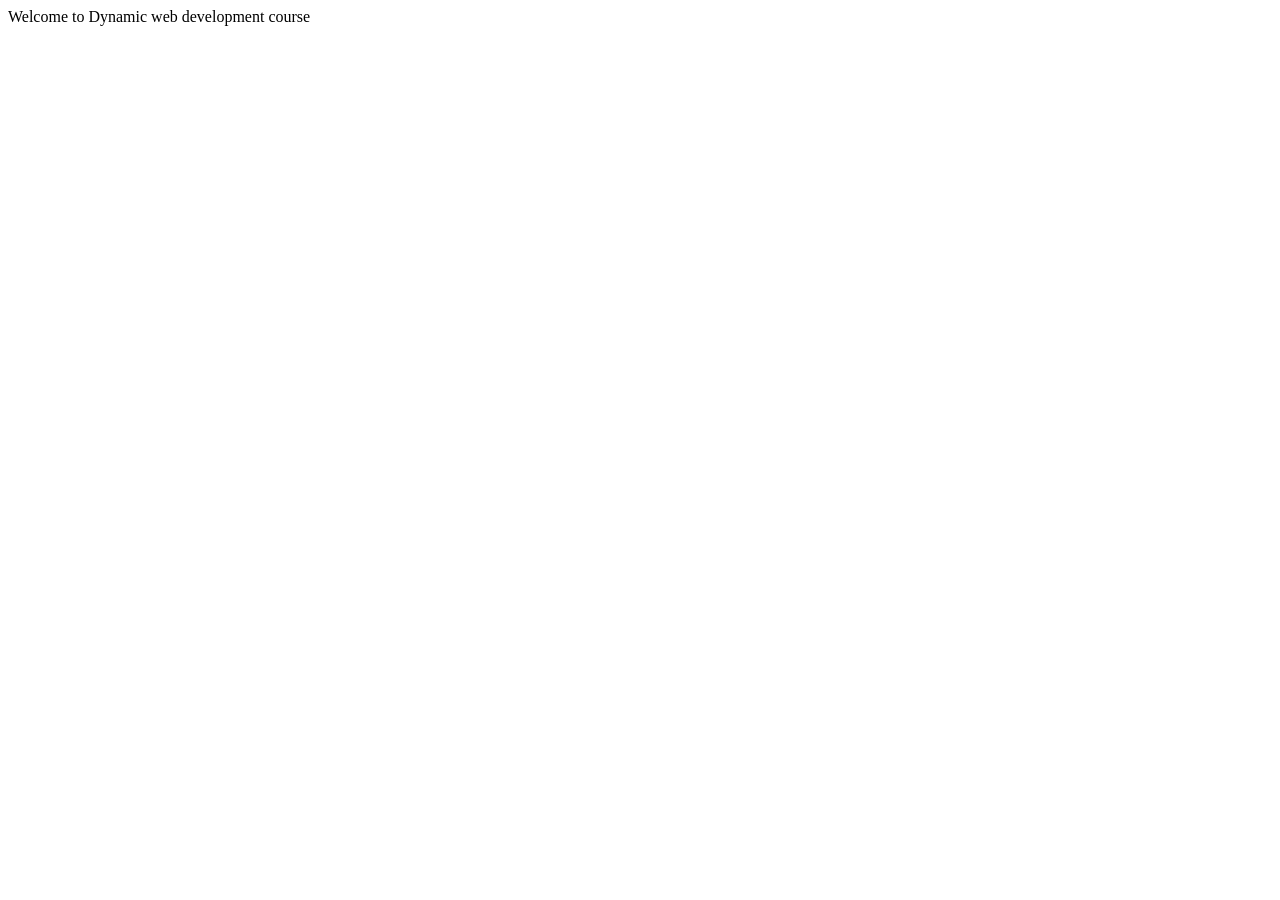
==== index.html @ e090b0f0 "introduction" ====
<!DOCTYPE html>
<html lang="en">
<head>
    <meta charset="UTF-8">
    <meta name="viewport" content="width=device-width, initial-scale=1.0">
    <title>wdd231</title>
</head>
<body>
    Welcome to Dynamic web development course
</body>
</html>
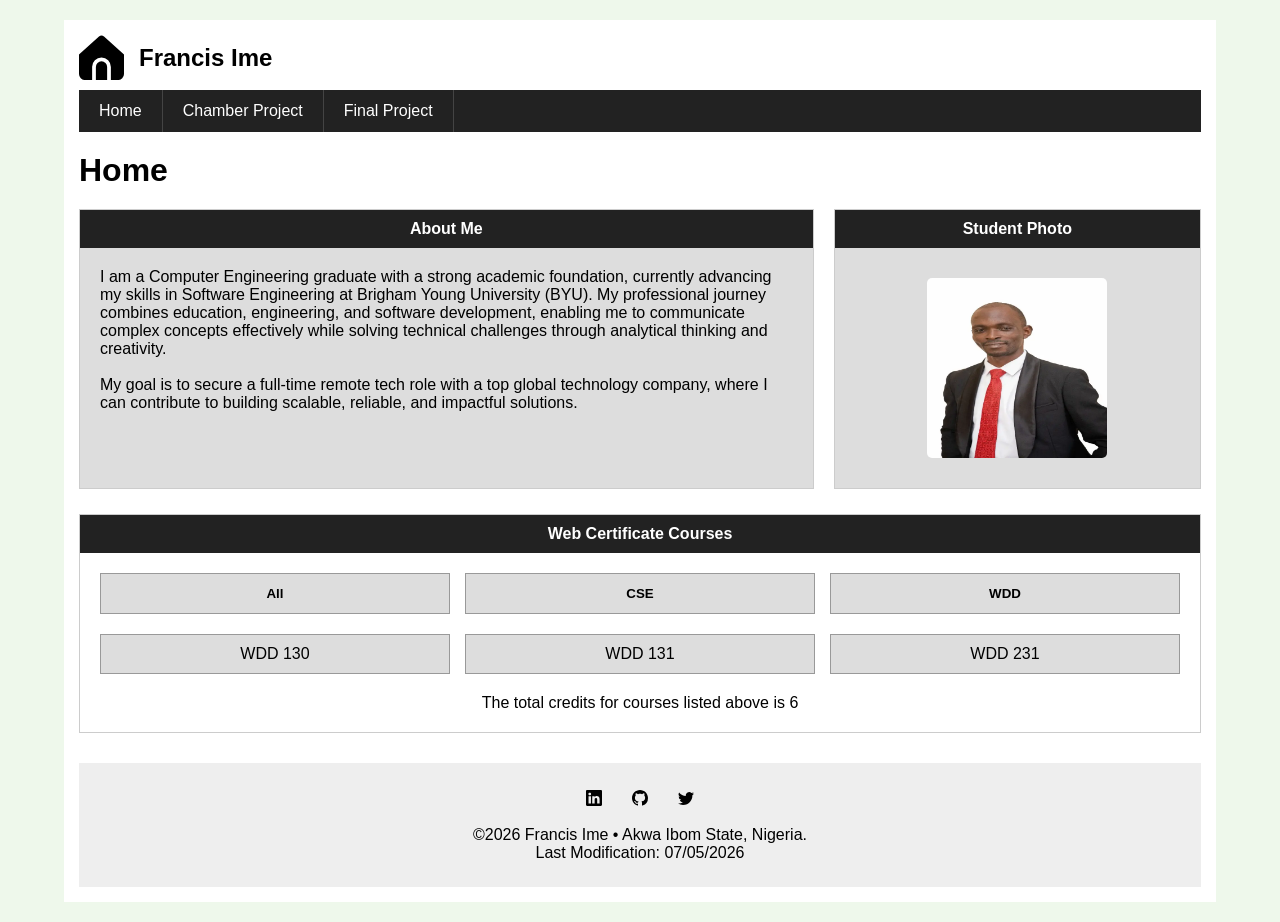
==== commit 3bc771a3: "wdd213-homepage" ====
--- a/index.html
+++ b/index.html
@@ -3,9 +3,151 @@
 <head>
     <meta charset="UTF-8">
     <meta name="viewport" content="width=device-width, initial-scale=1.0">
-    <title>wdd231</title>
+    <title>Student Home Page</title>
+
+    <link rel="stylesheet" href="styles/base.css">
 </head>
 <body>
-    Welcome to Dynamic web development course
+
+<div class="container">
+
+    <!-- HEADER -->
+    <header>
+
+        <div class="logo-area">
+
+            <img src="images/home.svg" alt="Logo">
+
+            <h2>Francis Ime</h2>
+
+        </div>
+
+        <nav>
+
+            <ul>
+
+                <li><a href="#">Home</a></li>
+
+                <li><a href="#">Chamber Project</a></li>
+
+                <li><a href="#">Final Project</a></li>
+
+            </ul>
+
+        </nav>
+
+    </header>
+
+    <!-- PAGE TITLE -->
+
+    <h1>Home</h1>
+
+    <!-- ABOUT SECTION -->
+
+    <section class="top-grid">
+
+        <div class="card">
+
+            <div class="card-title">
+                About Me
+            </div>
+
+            <div class="card-content">
+
+                <p>
+                    I am a Computer Engineering graduate with a strong academic foundation, currently advancing my skills in Software Engineering at Brigham Young University (BYU). 
+                    My professional journey combines education, engineering, and software development, enabling me to communicate complex concepts effectively while solving technical challenges through analytical thinking and creativity.
+                </p>
+                
+                <br>
+
+                <p>
+                    My goal is to secure a full-time remote tech role with a top global technology company, where I can contribute to building scalable, reliable, and impactful solutions.
+                </p>
+
+            </div>
+
+        </div>
+
+        <div class="card">
+
+            <div class="card-title">
+                Student Photo
+            </div>
+
+            <div class="card-content photo">
+
+                <img src="images/mypics.webp" alt="Student">
+
+            </div>
+
+        </div>
+
+    </section>
+
+    <!-- CERTIFICATES -->
+
+    <section class="certificate">
+
+        <div class="section-title">
+            Web Certificate Courses
+        </div>
+
+        <div class="buttons">
+
+            <button>All</button>
+
+            <button>CSE</button>
+
+            <button>WDD</button>
+
+        </div>
+
+        <div class="courses">
+
+            <div class="course">WDD 130</div>
+
+            <div class="course">WDD 131</div>
+
+            <div class="course">WDD 231</div>
+
+        </div>
+
+        <p class="credits">
+            The total credits for courses listed above is 6
+        </p>
+
+    </section>
+
+    <!-- FOOTER -->
+
+    <footer>
+
+        <div class="social">
+            <a href="https://linkedin.com" target="_blank">
+                <img src="images/linkedin.svg" alt="LinkedIn">
+            </a>
+
+            <a href="https://github.com/wisdomchaindustry-cloud" target="_blank">
+                <img src="images/github.svg" alt="GitHub">
+            </a>
+
+            <a href="https://x.com/home" target="_blank">
+                <img src="images/twitter.svg" alt="Twitter">
+            </a>
+        </div>
+
+        <p>
+            &copy;2026 Francis Ime • Akwa Ibom State, Nigeria.
+        </p>
+
+        <p>
+            Last Modification: 07/05/2026
+        </p>
+
+    </footer>
+
+</div>
+
 </body>
 </html>
--- a/styles/base.css
+++ b/styles/base.css
@@ -0,0 +1,288 @@
+*{
+    margin:0;
+    padding:0;
+    box-sizing:border-box;
+}
+
+body{
+
+    font-family:Arial, Helvetica, sans-serif;
+
+    background:#eef8eb;
+
+}
+
+.container{
+
+    width:90%;
+    max-width:1200px;
+
+    margin:20px auto;
+
+    background:white;
+
+    padding:15px;
+
+}
+
+.logo-area{
+
+    display:flex;
+
+    align-items:center;
+
+    gap:15px;
+
+    margin-bottom:10px;
+
+}
+
+.logo-area img{
+
+    width:45px;
+
+}
+
+nav{
+
+    background:#222;
+
+}
+
+nav ul{
+
+    display:flex;
+
+    list-style:none;
+
+}
+
+nav li{
+
+    border-right:1px solid #444;
+
+}
+
+nav a{
+
+    display:block;
+
+    color:white;
+
+    text-decoration:none;
+
+    padding:12px 20px;
+
+}
+
+nav a:hover{
+
+    background:#444;
+
+}
+
+h1{
+
+    margin:20px 0;
+
+}
+
+.top-grid{
+
+    display:grid;
+
+    grid-template-columns:2fr 1fr;
+
+    gap:20px;
+
+}
+
+.card{
+
+    border:1px solid #ccc;
+
+}
+
+.card-title{
+
+    background:#222;
+
+    color:white;
+
+    text-align:center;
+
+    padding:10px;
+
+    font-weight:bold;
+
+}
+
+.card-content{
+
+    background:#ddd;
+
+    padding:20px;
+
+    min-height:240px;
+
+}
+
+.photo{
+
+    display:flex;
+
+    justify-content:center;
+
+    align-items:center;
+
+}
+
+.photo img{
+
+    width:180px;
+
+    border-radius:5px;
+
+}
+
+.certificate{
+
+    margin-top:25px;
+
+    border:1px solid #ccc;
+
+}
+
+.section-title{
+
+    background:#222;
+
+    color:white;
+
+    text-align:center;
+
+    padding:10px;
+
+    font-weight:bold;
+
+}
+
+.buttons{
+
+    display:grid;
+
+    grid-template-columns:repeat(3,1fr);
+
+    gap:15px;
+
+    padding:20px;
+
+}
+
+.buttons button{
+
+    padding:12px;
+
+    background:#ddd;
+
+    border:1px solid #999;
+
+    cursor:pointer;
+
+    font-weight:bold;
+
+}
+
+.courses{
+
+    display:grid;
+
+    grid-template-columns:repeat(3,1fr);
+
+    gap:15px;
+
+    padding:0 20px 20px;
+
+}
+
+.course{
+
+    background:#ddd;
+
+    text-align:center;
+
+    padding:10px;
+
+    border:1px solid #999;
+
+}
+
+.credits{
+
+    text-align:center;
+
+    padding-bottom:20px;
+
+}
+
+footer{
+
+    margin-top:30px;
+
+    text-align:center;
+
+    padding:25px;
+
+    background:#eee;
+
+}
+
+.social{
+
+    display:flex;
+
+    justify-content:center;
+
+    gap:30px;
+
+    margin-bottom:15px;
+
+}
+
+.social a{
+
+    text-decoration:none;
+
+    font-size:20px;
+
+    color:black;
+
+}
+
+@media (max-width:768px){
+
+.top-grid{
+
+    grid-template-columns:1fr;
+
+}
+
+.buttons{
+
+    grid-template-columns:1fr;
+
+}
+
+.courses{
+
+    grid-template-columns:1fr;
+
+}
+
+nav ul{
+
+    flex-direction:column;
+
+}
+
+}
